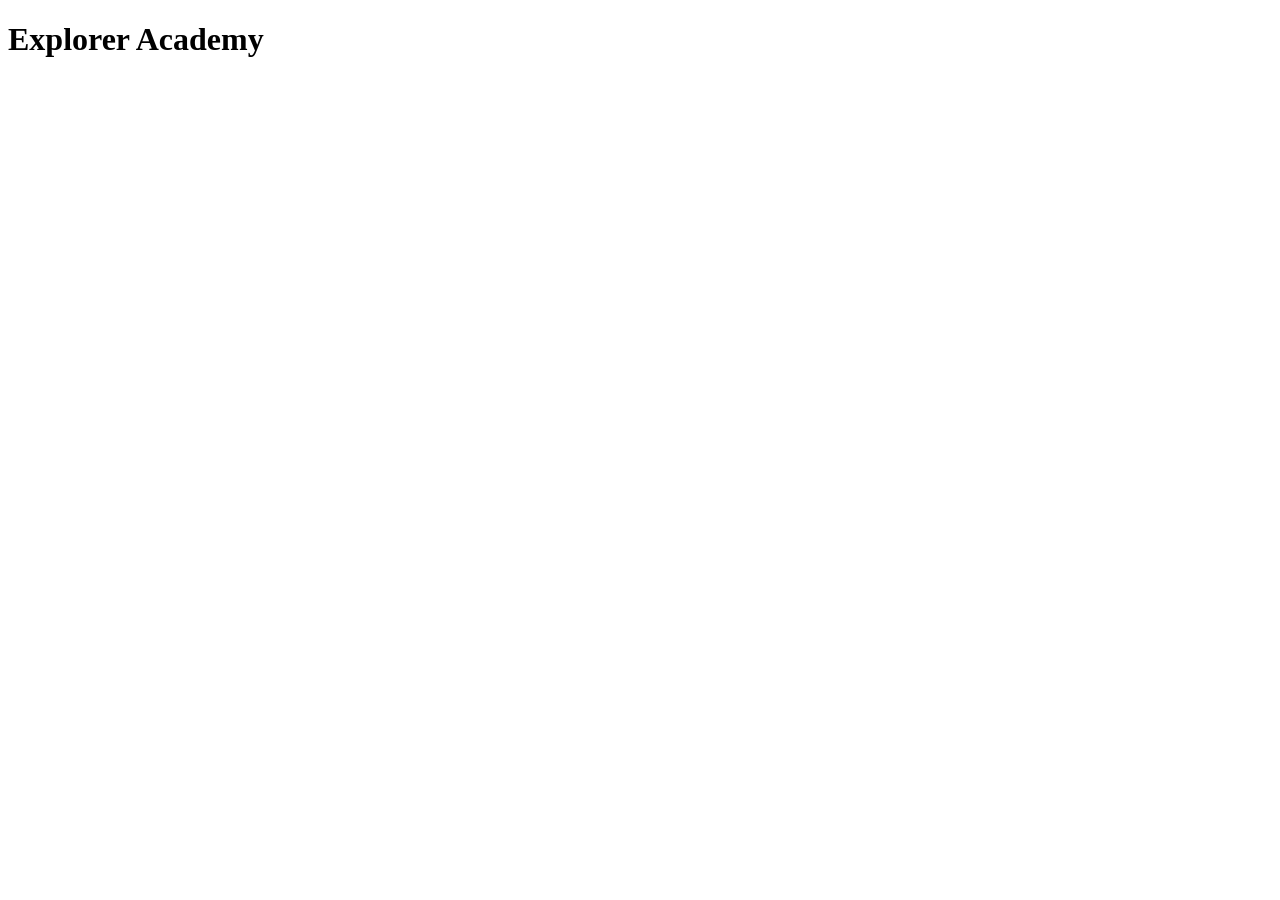
==== portal/index.html @ 60bd256a "Complete Milestone 1.1 — Repository Bootstrap placeholder structure Fill out the portal/ skeleton to" ====
<!DOCTYPE html>
<html lang="en">
<head>
  <meta charset="UTF-8">
  <meta name="viewport" content="width=device-width, initial-scale=1.0">
  <title>Explorer Academy</title>
  <link rel="stylesheet" href="css/base.css">
  <link rel="stylesheet" href="css/layout.css">
  <link rel="stylesheet" href="css/components.css">
  <link rel="stylesheet" href="css/themes.css">
</head>
<body>
  <header>
    <h1>Explorer Academy</h1>
  </header>

  <main id="app">
    <!-- Application shell renders here starting in Milestone 1.2 -->
  </main>

  <footer>
    <nav aria-label="Primary navigation"></nav>
  </footer>

  <script type="module" src="js/app.js"></script>
</body>
</html>
---- portal/css/base.css ----
/* base.css — Placeholder. Resets and root typography. No rules yet (Milestone 1.1). */
---- portal/css/layout.css ----
/* layout.css — Placeholder. Application shell layout. No rules yet (Milestone 1.1). */
---- portal/css/components.css ----
/* components.css — Placeholder. Shared UI component styling. No rules yet (Milestone 1.1). */
---- portal/css/themes.css ----
/* themes.css — Placeholder. Colour and theme variables. No rules yet (Milestone 1.1). */
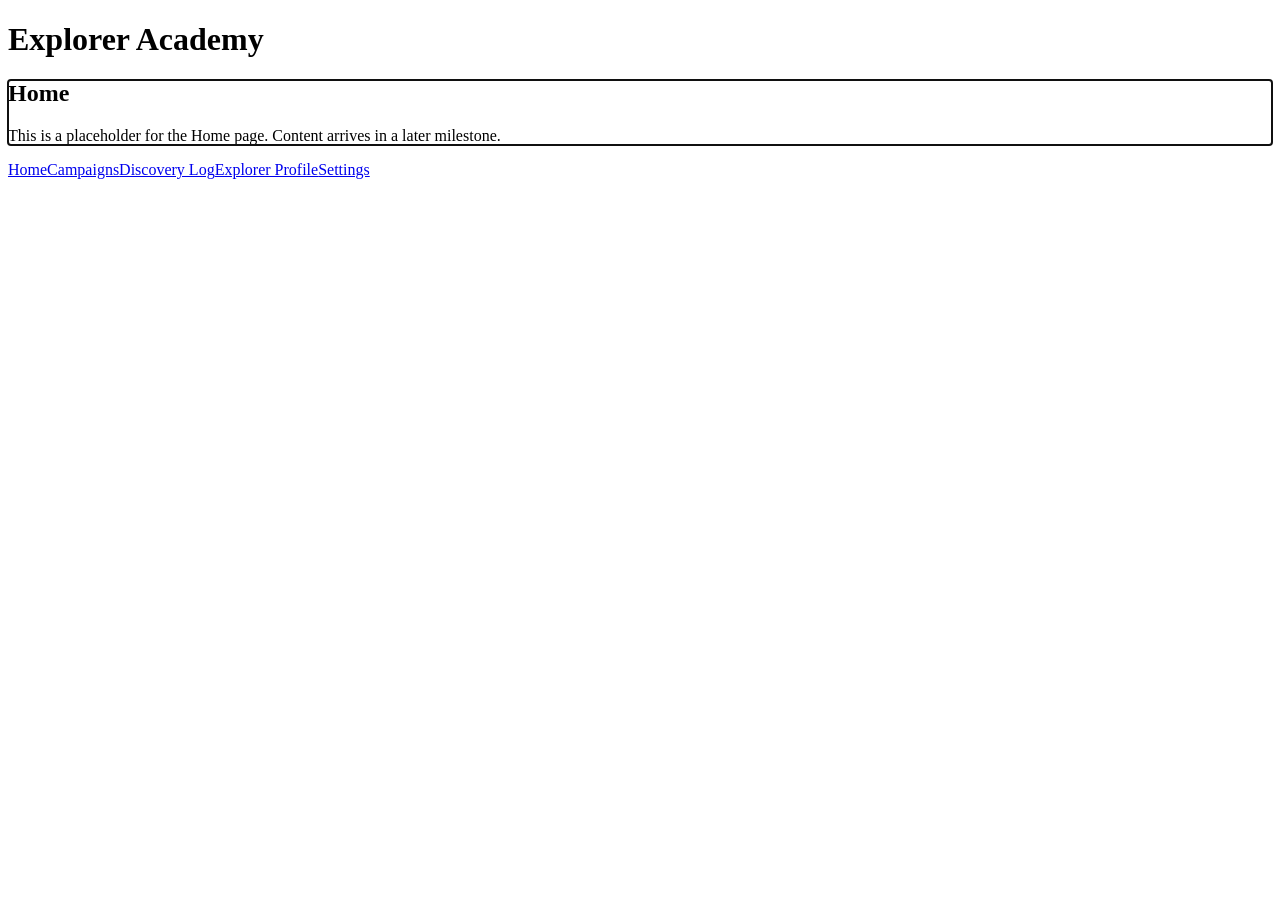
==== commit fa5240d4: "Complete Milestone 1.2 — Application Shell Add the Application Controller (app.js), a hash-based Rou" ====
--- a/portal/index.html
+++ b/portal/index.html
@@ -14,12 +14,12 @@
     <h1>Explorer Academy</h1>
   </header>
 
-  <main id="app">
-    <!-- Application shell renders here starting in Milestone 1.2 -->
+  <main id="app" tabindex="-1" aria-live="polite">
+    <!-- Route content is rendered here by js/router.js -->
   </main>
 
   <footer>
-    <nav aria-label="Primary navigation"></nav>
+    <nav aria-label="Primary navigation" data-primary-nav></nav>
   </footer>
 
   <script type="module" src="js/app.js"></script>
